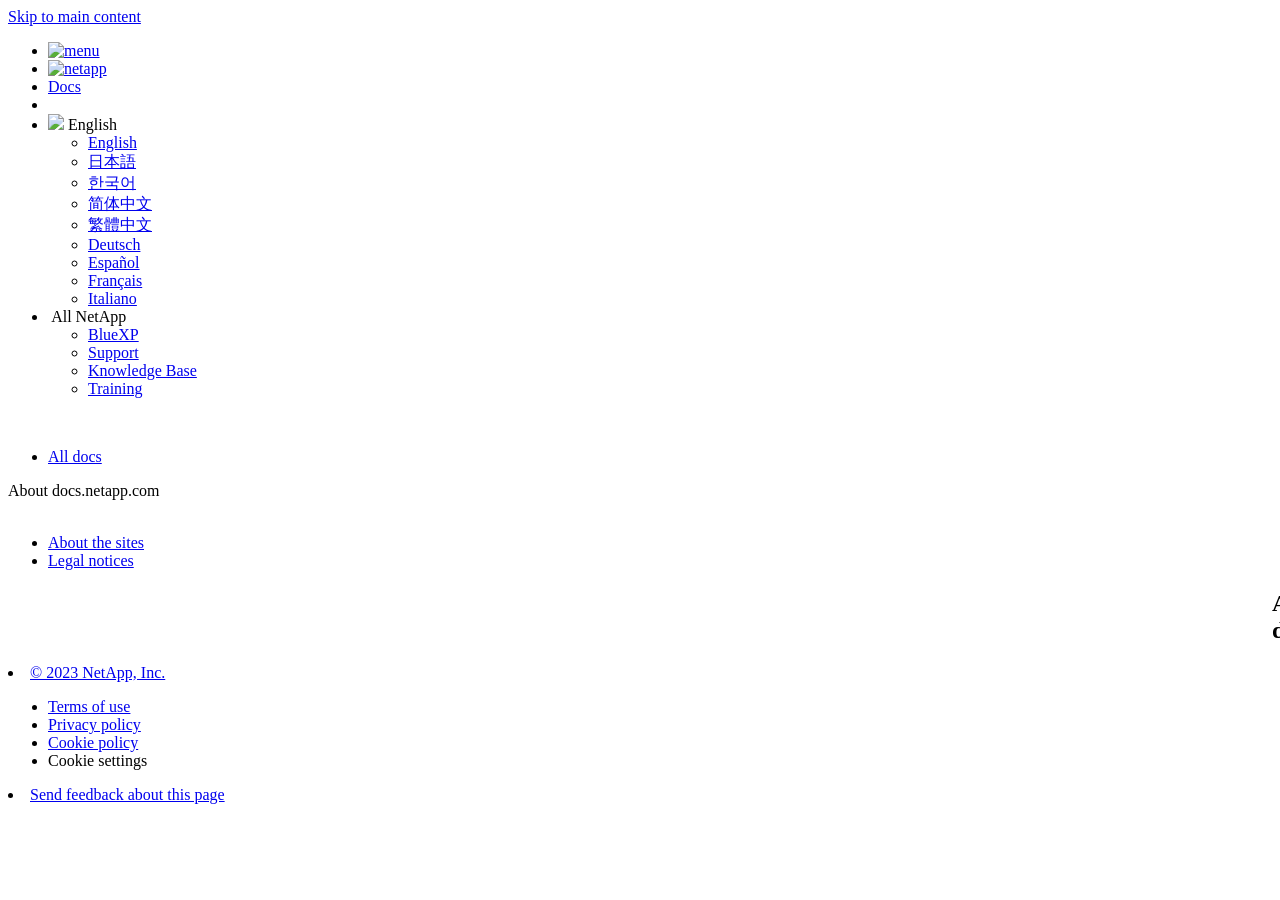
==== index.html @ cbf48209 "Merge pull request #2 from NetAppDocs/reset-jekyll Reset jekyll NetAppDocs/netappdocs-build@3c6cbbaa" ====
<!DOCTYPE html>
<html lang="en">
  <head class="at-element-marker">
  <title>About docs.netapp.com</title>
  <meta charset="utf-8">
  <meta http-equiv="x-ua-compatible" content="ie=edge,chrome=1">
  <meta http-equiv="language" content="en">
  <meta name="viewport" content="width=device-width, initial-scale=1">
  <meta property="og:title" content="About docs.netapp.com" />
	<meta property="og:type" content="website" />
	<meta property="og:url" content="https://docs.netapp.com/us-en/about/index.html" />
	<meta property="og:description" content="" />
  <meta property="og:image" content="https://docs.netapp.com/us-en/about/images/logo-tophat-social.png" />
  <meta property="og:image:alt" content="NetApp Logo" />
  <meta name="format-detection" content="telephone=no">
  <meta http-equiv="Content-Type" content="text/html; charset=utf-8">
  <meta http-equiv="encoding" content="utf-8">
  <meta http-equiv="nss-type" content="Product Documentation"/>
  <meta http-equiv="nss-subtype" content="User Guide"/><meta name="description" content="">
  <meta name="keywords" content=" "><!-- Icons -->
  <link rel="icon" href="/us-en/about/images/favicon.ico" type="image/x-icon">

  <!-- RSS Feed --><!-- CSS Definitions: NetApp CSS should be defined after generic css -->


  <!-- Combined CSS -->
  <link rel="stylesheet" type="text/css" href="/us-en/about/css/ie-netappdocs.css">

  
  <link rel="stylesheet" href="/us-en/about/css/ie-landing-page.css" type="text/css">
  <link rel="stylesheet" href="/us-en/about/css/ie-tabbed-blocks.css" type="text/css">
  <!-- Canonical url -->
  <link rel="canonical" href="https://docs.netapp.com/us-en/about/" />
  <link rel="alternate" hreflang="x-default" href="https://docs.netapp.com/us-en/about/" />
  <link rel="alternate" hreflang="en" href="https://docs.netapp.com/us-en/about/" />
  <link rel="alternate" hreflang="ja" href="https://docs.netapp.com/ja-jp/about/" />
  <link rel="alternate" hreflang="ko" href="https://docs.netapp.com/ko-kr/about/" />
  <link rel="alternate" hreflang="zh-Hans" href="https://docs.netapp.com/zh-cn/about/" />
  <link rel="alternate" hreflang="zh-Hant" href="https://docs.netapp.com/zh-tw/about/" />
  <link rel="alternate" hreflang="de" href="https://docs.netapp.com/de-de/about/" />
  <link rel="alternate" hreflang="es" href="https://docs.netapp.com/es-es/about/" />
  <link rel="alternate" hreflang="fr" href="https://docs.netapp.com/fr-fr/about/" />
  <link rel="alternate" hreflang="it" href="https://docs.netapp.com/it-it/about/" />
  <!-- Top level site integrations -->
<script type="text/javascript" src="https://cdn.cookielaw.org/consent/72570c5c-fe30-465f-b0e0-b77f7fb4ae34/OtAutoBlock.js"></script>
    <script type="text/javascript" src="https://cdn.cookielaw.org/scripttemplates/otSDKStub.js" charset="UTF-8" data-document-language="true" data-domain-script="72570c5c-fe30-465f-b0e0-b77f7fb4ae34"></script>
    <script type="text/javascript">function OptanonWrapper() { }</script>
    <script type="text/plain" class="optanon-category-C0002" src="https://assets.adobedtm.com/60287eadf1ee/c284da483c83/launch-e9ff3acac59f.min.js"></script>
    <script class="optanon-category-C0001">(function(w,d,s,l,i){w[l]=w[l]||[];w[l].push({'gtm.start':
        new Date().getTime(),event:'gtm.js'});var f=d.getElementsByTagName(s)[0],
        j=d.createElement(s),dl=l!='dataLayer'?'&l='+l:'';j.setAttributeNode(d.createAttribute('data-ot-ignore'));j.setAttribute('class','optanon-category-C0001');j.async=true;
        j.src='https://www.googletagmanager.com/gtm.js?id='+i+dl+'';f.parentNode.insertBefore(j,f);
        })(window,document,'script','dataLayer','GTM-MD73T9M');</script>

  <script src="https://cdnjs.cloudflare.com/ajax/libs/jquery/2.1.4/jquery.min.js"></script>
  
  <script>
    $(document).ready(function() {
      const MASTHEAD_OFFSET = 65;
      const SECTIONS = $("main h2, main h3");
      // PAGE NAV - Init
      if (SECTIONS.length == 0) {
        // remove if there is no elements
        /*
        $("#ie-right-navbar").remove();
        $("#ie-right-navbar-collapse").remove();
        */
      } else {
        $(".page-nav-title").css('display', 'block');
        for (var i = 0; i < SECTIONS.length; i++) {
          var sectionId = $(SECTIONS[i]).attr('id');
          var sectionName = $(SECTIONS[i]).text();
          var subClass = $(SECTIONS[i]).is("h3") ? ' page-nav__sublink' : '';
          $("#page-menu").append('<li class="page-nav-item"><a href="#' + sectionId + '" class="page-nav__link' + subClass + '">' + sectionName + '</a></li>');
        }
      }
    });
  </script>
  
  <script src="https://cdnjs.cloudflare.com/ajax/libs/jquery-cookie/1.4.1/jquery.cookie.min.js"></script>

  <!-- Used for Product Family Page Sidebar Visibility --><!-- Used to import Promise for IE. Required for SearchKit -->
  <script src="https://cdnjs.cloudflare.com/ajax/libs/bluebird/3.3.5/bluebird.min.js"></script><script src='/us-en/about/js/na-search.js'></script><script src='/us-en/about/js/ie-clouddocs.js'></script>
  <script src="https://maxcdn.bootstrapcdn.com/bootstrap/3.3.7/js/bootstrap.min.js" integrity="sha384-Tc5IQib027qvyjSMfHjOMaLkfuWVxZxUPnCJA7l2mCWNIpG9mGCD8wGNIcPD7Txa" crossorigin="anonymous"></script><script>
    /*
      $(document).ready(function() {
          $("#tg-sb-link").click(function() {
              $("#tg-sb-sidebar").toggle();
              $("#tg-sb-content").toggleClass('col-md-9');
              $("#tg-sb-content").toggleClass('col-md-12');
              $("#tg-sb-icon").toggleClass('fa-toggle-on');
              $("#tg-sb-icon").toggleClass('fa-toggle-off');
          });
      });
      */
  </script>
  <script src='/us-en/about/js/custom-dropdown.js'></script>
  <script src='/us-en/about/js/FileSaver.min.js'></script>
  <script src='/us-en/about/js/jszip-utils.min.js'></script>
  <script src='/us-en/about/js/jszip.min.js'></script></head>


  <body class role="document" data-flavor="">
    <div class="skip-to-main">
      <a href="#main" >Skip to main content</a>
    </div><noscript><iframe src="https://www.googletagmanager.com/ns.html?id=GTM-MD73T9M"
      height="0" width="0" style="display:none;visibility:hidden"></iframe></noscript><div id="page" class="">
      <div id="ie-phone-menu" class=""></div>
      <div id="ie-content-wrap" class="">
        <nav id="ie-new-header">
    <ul>
        <li id="ie-phone-menu-button">
            <a href="#">
                <image id="" src="/us-en/about/images/hamburger.svg" alt="menu" />
            </a>
        </li>

        <li>
            <a href="https://www.netapp.com/">
                <image id="ie-header-logo" src="/us-en/about/images/netapp_logo.svg" alt="netapp" />
            </a>
        </li>
        <li id="ie-header-docs">
            <a href="https://www.netapp.com/support-and-training/documentation/">Docs</a>
        </li>

        <!-- Empty container to push header left with or without lang selector -->
        <li id="empty-container" style="margin-left: auto">
        </li>
        <!-- Start Language Selector --><li id="ie-language-dropdown">
            <div id="language-dropdown" class="custom-dropdown custom-dropdown-lang">
                <div class="custom-dropdown-select custom-dropdown-select-lang">
                    <img src="/us-en/about/images/language_white_24dp.svg" class="n-globe__icon" />
                    <span class="lang-name">English</span>
                    <img src="/us-en/about/images/dropdown-arrow.svg" alt="" class="custom-icon chevrondown header invisible" />
                    <img src="/us-en/about/images/dropdown-arrow.svg" alt="" class="custom-icon chevronup header" />
                    </button>
                </div>

                <ul class="custom-dropdown-menu"><li>
                        <a href="https://docs.netapp.com/us-en/about/index.html"
                            target="_self"><span translate="no" class="notranslate">English</span></a>
                    </li><li>
                        <a href="https://docs.netapp.com/ja-jp/about/index.html"
                            target="_self"><span translate="no" class="notranslate">日本語</span></a>
                    </li><li>
                        <a href="https://docs.netapp.com/ko-kr/about/index.html"
                            target="_self"><span translate="no" class="notranslate">한국어</span></a>
                    </li><li>
                        <a href="https://docs.netapp.com/zh-cn/about/index.html"
                            target="_self"><span translate="no" class="notranslate">简体中文</span></a>
                    </li><li>
                        <a href="https://docs.netapp.com/zh-tw/about/index.html"
                            target="_self"><span translate="no" class="notranslate">繁體中文</span></a>
                    </li><li>
                        <a href="https://docs.netapp.com/de-de/about/index.html"
                            target="_self"><span translate="no" class="notranslate">Deutsch</span></a>
                    </li><li>
                        <a href="https://docs.netapp.com/es-es/about/index.html"
                            target="_self"><span translate="no" class="notranslate">Español</span></a>
                    </li><li>
                        <a href="https://docs.netapp.com/fr-fr/about/index.html"
                            target="_self"><span translate="no" class="notranslate">Français</span></a>
                    </li><li>
                        <a href="https://docs.netapp.com/it-it/about/index.html"
                            target="_self"><span translate="no" class="notranslate">Italiano</span></a>
                    </li></ul>
            </div>
            </li>
        <!-- End Language Selector -->


        <li id="ie-allnetapp">
            <div id="allnetapp-dropdown" class="custom-dropdown custom-dropdown-allnetapp">
                <div class="custom-dropdown-select custom-dropdown-select-allnetapp">
                    <img src="/us-en/about/images/apps_white_24dp.svg" alt="" class="allnetapp-icon" />
                    <span class="allnetapp-name">All NetApp</span>
                    <img src="/us-en/about/images/dropdown-arrow.svg" alt="" class="custom-icon chevrondown header invisible" />
                    <img src="/us-en/about/images/dropdown-arrow.svg" alt="" class="custom-icon chevronup header" />
                    </button>
                </div>

                <ul class="custom-dropdown-menu allnetapp-dropdown">
                    <li>
                        <a href="https://bluexp.netapp.com/"
                            target="_self"><span translate="no" class="notranslate">BlueXP</span></a>
                    </li>
                    <li>
                        <a href="https://mysupport.netapp.com/site/"
                            target="_self"><span translate="no" class="notranslate">Support</span></a>
                    </li>
                    <li>
                        <a href="https://kb.netapp.com/"
                            target="_self"><span translate="no" class="notranslate">Knowledge Base</span></a>
                    </li>
                    <li>
                        <a href="https://www.netapp.com/support-and-training/netapp-learning-services/"
                            target="_self"><span translate="no" class="notranslate">Training</span></a>
                    </li>
                </ul>
            </div>

        </li>

    </ul>
</nav>

        <main id="n-main-content" class="n-main-content">
          <!-- Start Documentation Content -->
<div class="ie-main">

<div id="ie-new-sidebar-collapse" style="display: none">
    <img id="sidebar-expand" class="ie-searchbox-icon" src="/us-en/about/images/double_arrow.svg" alt="" />
</div>
<div id="ie-new-sidebar">
    <div id="ie-product-identity-lockup">
        <div id="sidebar-collapse" class="">
            <img src="/us-en/about/images/double_arrow.svg" alt="" />
        </div>
        <div id="ie-breadcrumb" class="">
  <ul class="ie-breadcrumb">
    <li class="">
      <a href="https://docs.netapp.com">All docs</a>
    </li>
    
    

    
  </ul>
  
  <div class="ie-product-name" >
    <!--<a href="/us-en/about/">-->
      About docs.netapp.com
    <!--</a>-->
  </div>
</div>

            

        
        

<div id="ie-searchbox" class="ie-searchbox-sidebar ">
    <img class="ie-searchbox-icon" src="/us-en/about/images/loupe.svg" alt=""/>
    <div id="react-search" 
        data-search-html="/us-en/about/search.html" 
        data-type="widget"
        data-placeholder="Search documentation"
        data-no-results-found="No results were found for {query}"
        data-did-you-mean="Search for {suggestion}."
        data-no-results-found-did-you-mean="No results found for {query}. Did you mean {suggestion}?"
        data-results-found="{hitCount} results found"
        data-error-message="An error occurred. Please try again."
        data-error-reset="Reset search"
        data-sk-es-pf-indexes="" 
        data-flavor="">
    </div>
</div>
        
    </div>
    <div id="ie-new-toc"><script>
  let sidebarAccordion = true;

  /* specific css rules for Mac */
  if(navigator.platform.match('Mac') !== null) {
    document.body.setAttribute('class', 'OSX');
  }

</script>

<div id="ie-sidebar-container">
  <ul id="ie-sidebar-list" ><li 
      data-pdf-exists="true" 
      data-pdf-filename="About the sites"
      data-li-level="1#" 
      class="   "
      dale-page-url="/index.html" 
      dale-entry-url="/docs-netapp-com.html" 
    ><a class="ie-sidebar-menuitem-1 " href="/us-en/about/docs-netapp-com.html">
        About the sites
      </a></li><li 
      data-pdf-exists="true" 
      data-pdf-filename="Legal notices"
      data-li-level="1#" 
      class="   "
      dale-page-url="/index.html" 
      dale-entry-url="/legal-notices.html" 
    ><a class="ie-sidebar-menuitem-1 " href="/us-en/about/legal-notices.html">
        Legal notices
      </a></li></ul>
</div>
<script>

  $(".ie-sidebar-button").click(function (e) {
    e.preventDefault();
    e.stopPropagation();

    expandedLI = $('li.ie-sidebar-expand')

    const li = $(this).closest("li");

    const parentsLI = $(li).parents('li');

    expandedLI.map(element => {
      if (sidebarAccordion && !li.hasClass('ie-sidebar-expand') && jQuery.inArray(expandedLI[element], parentsLI) == -1) {
        $(expandedLI[element]).toggleClass('ie-sidebar-expand');
        $(expandedLI[element]).children("ul").animate({ height: 'toggle' }, 400, function () {
          $(li).children("ul").toggleClass('ie-sidebar-open');

        })
      }

    })

    $(li).toggleClass('ie-sidebar-expand');
    $(li).children("ul").animate({ height: 'toggle' }, 400, function () {
      $(li).children("ul").toggleClass('ie-sidebar-open');
    })
  });


  
    $("li.ie-sidebar-selected").parents('ul').toggleClass("ie-sidebar-open");
    $("li.ie-sidebar-selected").toggleClass("ie-sidebar-expand")
    $("ul.ie-sidebar-open").parent().toggleClass("ie-sidebar-expand");
    $("li.ie-sidebar-selected").children('ul').toggleClass("ie-sidebar-open")
  
  
</script>
    </div>
</div>
<script>

    
    let sidebarScrollTopPosition = 0;
    $("#ie-new-toc").on("scroll", function () {
        if (sidebarScrollTopPosition == 0) {
            $.cookie("sidebarScroll", $("#ie-new-toc").scrollTop(), {
                path: "/us-en/about"
            });
        }

        if ($("#ie-new-toc").scrollTop() > 0) {
            $('#ie-product-identity-lockup').addClass('ie-addShadow');
        } else {
            $('#ie-product-identity-lockup').removeClass('ie-addShadow');
        }
    });

    $(function () {
        if ($.cookie("sidebarScroll")) {
            $("#ie-new-toc").scrollTop($.cookie("sidebarScroll"));
        }
    });

    function setSidebarBottom() {
        const footerGap = PXinViewport($(".n-footer"));
        document.getElementById("ie-new-sidebar").style.bottom = Math.max(0, footerGap) + "px";
    }

    window.onscroll = () => {
        setSidebarBottom();
    };

    $("#sidebar-collapse").click(function (e) {
        const sidebarWidth = $("#ie-new-sidebar").width() - $("#ie-new-sidebar-collapse").width();
        e.preventDefault();
        const width = $(".ie-content-pane").width();
        const marginLeft = parseInt($(".ie-content-pane").css('marginLeft'));

        if ($.cookie("sidebarScroll")) {
            sidebarScrollTopPosition = $.cookie("sidebarScroll");
        }

        $("#ie-new-sidebar").animate({ width: 'toggle' }, 350, function () {
            $("#ie-new-sidebar-collapse").show();
            $("#ie-new-sidebar").removeClass("open")
            $("#ie-new-sidebar").addClass("close")
            $("#ie-new-sidebar").removeAttr("style")
        });
        $(".ie-content-pane").animate({ width: (width + sidebarWidth), marginLeft: (marginLeft - sidebarWidth) }, 350, function () {
            resizeContent()
        })

    });
    $("#sidebar-expand").click(function (e) {
        const sidebarWidth = $("#ie-new-sidebar").width() - $("#ie-new-sidebar-collapse").width();
        e.preventDefault();
        const width = $(".ie-content-pane").width();
        const marginLeft = parseInt($(".ie-content-pane").css('marginLeft'));

        $("#ie-new-sidebar").animate({ width: 'toggle' }, 250, function () {
            $('#ie-new-sidebar').css('display', 'flex');
            $("#ie-new-sidebar-collapse").hide();
            $("#ie-new-sidebar").removeClass("close")
            $("#ie-new-sidebar").addClass("open")
            setSidebarBottom();

            if (sidebarScrollTopPosition != 0) {
                $.cookie("sidebarScroll", sidebarScrollTopPosition, {
                    path: "/us-en/about"
                })
                $("#ie-new-toc").scrollTop(sidebarScrollTopPosition);
                sidebarScrollTopPosition = 0;
            }
        });
        $(".ie-content-pane").animate({ width: (width - sidebarWidth), 'marginLeft': (marginLeft + sidebarWidth) }, 250, function () {
            resizeContent()
        })
    });
    function resizeContent() {
        const sidebarWidth = $("#ie-new-sidebar").width() - $("#ie-new-sidebar-collapse").width();
        const rightNavbarVisible =  $("#ie-right-navbar").css('display') && $("#ie-right-navbar").css('display') != 'none';
        const sidebarVisible = $("#ie-new-sidebar").css('display') != 'none';
        const rightNavbarWidth = $("#ie-right-navbar").width();
        const rightNavbarCollapseWidth = $("#ie-right-navbar-collapse").width();
        const rightNavbarCollapseVisible = $("#ie-right-navbar-collapse").css('display') && $("#ie-right-navbar-collapse").css('display') != 'none';
        
        if (rightNavbarVisible && sidebarVisible) {
            $(".ie-content-pane").width(`calc(100% - ${sidebarWidth + rightNavbarWidth}px)`)
            $(".ie-content-pane").css('marginLeft', `${sidebarWidth}px`)
        } else if (sidebarVisible) {
            $(".ie-content-pane").css('marginLeft', `${sidebarWidth}px`)
            if (rightNavbarCollapseVisible) {
                $(".ie-content-pane").width(`calc(100% - ${sidebarWidth + rightNavbarCollapseWidth}px)`)
            } else {
                $(".ie-content-pane").width(`calc(100% - ${$("#ie-new-sidebar").width()}px)`)
            }

        } else if (rightNavbarVisible) {
            $(".ie-content-pane").css('marginLeft', `${$("#ie-new-sidebar-collapse").width()}px`)
            $(".ie-content-pane").width(`calc(100% - ${rightNavbarWidth}px)`)
        } else {
            $(".ie-content-pane").css('marginLeft', `${$("#ie-new-sidebar-collapse").width()}px`)
            if (rightNavbarCollapseVisible) {
                $(".ie-content-pane").width(`calc(100% - ${rightNavbarCollapseWidth}px)`);
            } else {
                $(".ie-content-pane").width(`calc(100% - ${$("#ie-new-sidebar-collapse").width()}px) `);
            }
            
        }
    }
    $(window).on("resize load", function () {
        setSidebarBottom();
        resizeContent()
    });


</script>

<div class="ie-content-pane ie-component-detail-content ie-component-detail-content--show-code">
    <!-- Begin of page container --><article class="page-content" id="main">
      <!-- include utility.html -->
      <div class="ie-component-detail-heading-wrap landing">
  <h1 class="ie-component-detail-heading">About docs.netapp.com</h1>
  
          

    

</div>
<div class="ie-content">
  <div class="ie-layout-flex" data-ntap-layout="4">
    
  </div>
</div>
<script>
  var classFind = document.getElementById("main");
  var classSearch = classFind.querySelector(".ie-content");

    if(classSearch){
        classFind.style.maxWidth="1664px";
    }
</script>




<section class="ie-section content-to-index">
  
</section>


    </article>
    <!-- Page Container -->
  </div>

  
  <!-- Start Page Toolbar -->

<script>
  resizeContent();
  function setRightBarHeight() {
    var h = 0;

    // header 1
    h += PXinViewport($('.n-footer'));
    h += PXinViewport($('#ie-new-header'));

    if ($('#ie-right-navbar').length) {
      $('#ie-right-navbar').css({ height: `calc(100vh - ${h}px)` });
    }
    if ($('.page-nav-links').length) {
      h += 98;
      $('.page-nav-links').css({ height: `calc(100vh - ${h}px)` });
    }
  }

  $(document).ready(function () {
    // PAGE NAV - Click
    const MASTHEAD_OFFSET = 65;
    const SECTIONS = $("main h2, main h3");
    let calculateActiveSection = false;
    setTimeout(() => {
      calculateActiveSection = true;
    }, 100)

    $(".page-nav__link").click(function (event) {
      calculateActiveSection = false;
      $(".page-nav__link").removeClass('page-nav__link--active');
      var target = $(event.target);
      target.addClass('page-nav__link--active');
      location.hash = event.target.hash;
      setTimeout(() => {
        calculateActiveSection = true;
      }, 100)

    });

    // PAGE NAV - Scroll
    $(window).on('resize scroll', function () {
      if (calculateActiveSection) {
        var activeSection = getActiveSection(SECTIONS, MASTHEAD_OFFSET);
        if (activeSection) {
          var activeHref = $(activeSection).attr('id');
          $(".page-nav__link").removeClass('page-nav__link--active');
          $("#page-menu a[href=#" + activeHref + "]").addClass('page-nav__link--active');
          if (location.hash != "#" + activeHref) {
            if (history.replaceState) {
              history.replaceState(null, null, "#" + activeHref);
            }
          }
        }
      }
    });

    $(".n-pdf-button").click(function () {
      $(this).toggleClass("active");
    });

    $.fn.isVisibleAndInViewport = function () {
      var elementTop = $(this).offset().top;
      var elementBottom = elementTop + $(this).outerHeight();

      var viewportTop = $(window).scrollTop();
      var viewportBottom = viewportTop + $(window).height();

      return elementBottom > viewportTop && elementTop < viewportBottom && $(this).is(":visible");
    };


    $(window).on('resize scroll', function () {
      setRightBarHeight();
    });

    $(window).trigger('resize');


  });

  $("#right-navbar-collapse").click(function (e) {
    const rightNavbarWidth = $("#ie-right-navbar").width() - $("#ie-right-navbar-collapse").width();
    e.preventDefault();
    const width = $(".ie-content-pane").width();

    $("#ie-right-navbar").animate({ width: 'toggle' }, 350, function () {
      $("#ie-right-navbar-collapse").removeClass("close")
      $("#ie-right-navbar-collapse").addClass("open")
      $("#ie-right-navbar").removeClass("open")
      $("#ie-right-navbar").addClass("close")
    });
    $(".ie-content-pane").animate({ width: (width + rightNavbarWidth) }, 350, function () {
      resizeContent()
      setSidebarBottom();
    })

  });
  $("#navbar-expand").click(function (e) {
    const rightNavbarWidth = $("#ie-right-navbar").width() - $("#ie-right-navbar-collapse").width();
    e.preventDefault();
    const width = $(".ie-content-pane").width();
    $("#ie-right-navbar").animate({ width: 'toggle' }, 250, function () {
      $("#ie-right-navbar-collapse").removeClass("open")
      $("#ie-right-navbar-collapse").addClass("close")
      $("#ie-right-navbar").removeClass("close")
      $("#ie-right-navbar").addClass("open")
      setRightBarHeight();
      setSidebarBottom();
    });
    $(".ie-content-pane").animate({ width: (width - rightNavbarWidth) }, 250, function () {
      resizeContent()
    })
  });

  function navbarResize() {
    const rightNavbarResized = $("#ie-right-navbar-collapse").hasClass('resized');
    if (window.innerWidth < 1024) {
      $("#ie-right-navbar").removeClass("open")
      $("#ie-right-navbar").addClass("close")
      $("#ie-right-navbar").removeAttr("style")
      $("#ie-right-navbar-collapse").removeClass("close")
      $("#ie-right-navbar-collapse").addClass("open")
      $("#ie-right-navbar-collapse").addClass("resized")
    } else {
      if (rightNavbarResized) {
        $('#ie-right-navbar').removeClass('close');
        $('#ie-right-navbar').addClass('open');
        $("#ie-right-navbar-collapse").removeClass("resized")
        $("#ie-right-navbar-collapse").removeClass("open")
        $("#ie-right-navbar-collapse").addClass("close")
      }
    }
    resizeContent()
  }
  navbarResize();
  $(window).on('resize load', function () {
    navbarResize()
  });

  function getActiveSection(sections, offset) {
    var scrollPosition = $(window).scrollTop() + offset + 5;
    var activeSection;
    for (var i = 0; i < sections.length; i++) {
      var el = $(sections[i]);
      var activePosition = el.offset().top;
      if (activePosition > scrollPosition) {
        break;
      }

      activeSection = sections[i];
    }

    return activeSection;
  }

  $("a[href*=#]:not([href=#])").click(function () {
    setTimeout(() => {
      $(window).trigger('scroll');
    }, 105)
  })

  const hashOnLoad = location.href.split("#")[1];
  setTimeout(function () {
    if (hashOnLoad) {
      $(".page-nav__link").removeClass('page-nav__link--active');
      $("#page-menu a[href=#" + hashOnLoad + "]").addClass('page-nav__link--active');
    }
  }, 100)

</script>


  <div style="clear: both"></div><!-- Main needs to have height --></div>

        </main>

        <footer class="n-footer">
  <div class="n-footer__bottom">
    <div class="n-container">
        <div class="n-footer__left">
          <li class="n-footer__copyright-link">
                    <a href="https://www.netapp.com/company/legal/copyright/">© 2023 NetApp, Inc.</a>
          </li>
        </div>
        <div class="n-footer__center">
          <ul class="n-footer__copyright-list">
            <li class="n-footer__copyright-link">
              <a href="https://www.netapp.com/company/legal/terms-of-use/">Terms of use</a>
            </li>
            <li class="n-footer__copyright-link">
              <a href="https://www.netapp.com/company/legal/privacy-policy/">Privacy policy</a>
            </li>
            <li class="n-footer__copyright-link">
              <a href="https://www.netapp.com/company/legal/cookie-policy/">Cookie policy</a>
            </li>
            <li class="n-footer__copyright-link">
              <a class="ot-sdk-show-settings">Cookie settings</a>
            </li>
          </ul>
       </div>
        <div class="n-footer__right">
              <li class="n-footer__copyright-link">
                <a target="_self" href="javascript:netapp_mailto()">Send feedback about this page</a>
              </li>
        </div>
     </div>
  </div>
</footer>

      </div><!-- Elasticsearch JS -->
      <script type="text/javascript" src='/us-en/about/js/bundle.js'></script>

      <!-- Syntax Highlighting -->
      <script type="text/javascript" src='/us-en/about/js/prism.js'></script>
      <script type="text/javascript" src='/us-en/about/js/prism-curl.js'></script>
    </div>
    <script>
      document.body.offsetWidth=1903;
      cookieLaw = {}
      cookieLaw.euCountry = "US";
      cookieLaw.invoke = function(){return false;}
    </script>
    <script src='/us-en/about/js/ie-tabbed-blocks.js'></script>
    <script src='/us-en/about/js/ie-sidebar.js'></script>
  </body>

</html>
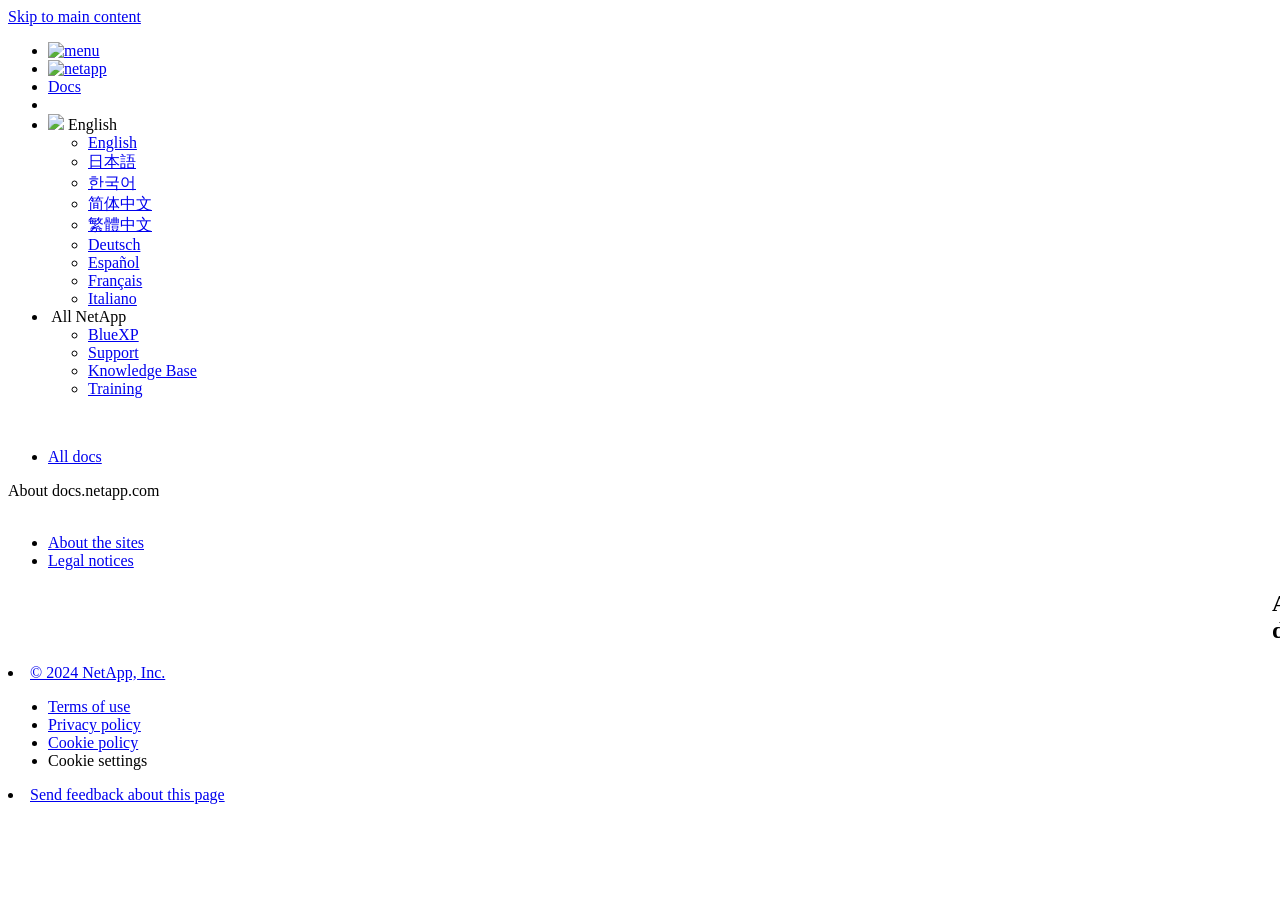
==== commit 95686391: "Merge pull request #2 from NetAppDocs/reset-jekyll Reset jekyll NetAppDocs/netappdocs-build@782b76fc" ====
--- a/index.html
+++ b/index.html
@@ -669,7 +669,7 @@
     <div class="n-container">
         <div class="n-footer__left">
           <li class="n-footer__copyright-link">
-                    <a href="https://www.netapp.com/company/legal/copyright/">© 2023 NetApp, Inc.</a>
+                    <a href="https://www.netapp.com/company/legal/copyright/">© 2024 NetApp, Inc.</a>
           </li>
         </div>
         <div class="n-footer__center">
